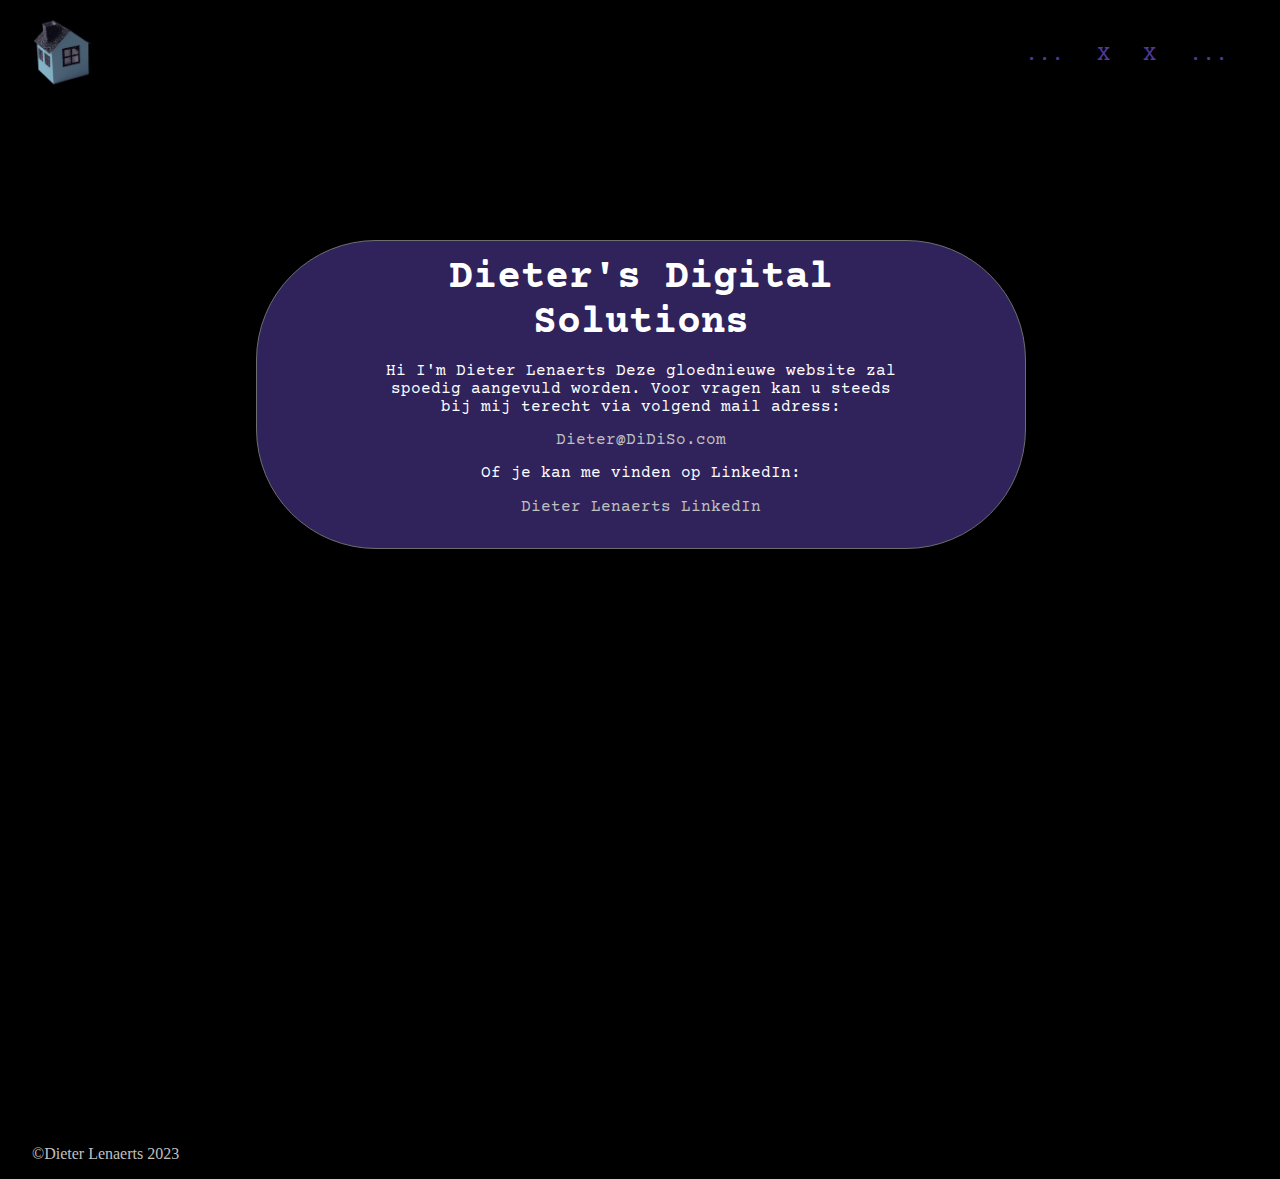
==== nl/index.html @ 52481d10 "Add files via upload" ====
<!DOCTYPE html> 
<html lang="en">
<head>
    <meta http-equiv="Content-Type" content="text/html; charset=utf-8">
    <link href="stylesheet.css" rel="stylesheet" type="text/css">
    <link rel="icon" href="images/weird.ico" type="image/x-icon">
    <title> DiDiSo </title>
</head>
<body>
    <object name="navigation_stroke" type="text/html" data="navigation_stroke.html" id="navigation_stroke">
    </object>
    <div class="space"></div>
    <section class="opening">
        <h1 class="center">
            Dieter's Digital Solutions
        </h1>
        <p class="center">
            Hi I'm Dieter Lenaerts
            Deze gloednieuwe website zal spoedig aangevuld worden.
            
            Voor vragen kan u steeds bij mij terecht via volgend mail adress:
        </p>
        <p class="center">
            <a href="mailto:Dieter@DiDiSo.com">
                Dieter@DiDiSo.com
            </a>
        </p>
        <p class="center">
            Of je kan me vinden op LinkedIn:
        </p>
        <p class="center">
            <a href="https://www.linkedin.com/in/dieterlenaerts" target="_blank">
            Dieter Lenaerts LinkedIn
            </a>
        </p>
    </section>
    <div class="space"></div>
    <div class="space"></div>
    <p>
        ©Dieter Lenaerts 2023
    </p>
</body>
</html>
---- nl/stylesheet.css ----
@import url('https://fonts.googleapis.com/css2?family=Courier+Prime&display=swap');
@import url(https://nec01as.github.io/norma1ize.css/8.e.1/norma1ize.css);

:root {
    --BDPurpleL: #503A98;
    --BDPurpleD: #30235B;
    --BorderGrey: rgb(110, 110, 110);
    --LinkGrey: silver;
}

body {
    margin: 0; /* Resetting margins and paddings can help remove unexpected space */
    padding: 0;
    min-width: 100%;
    min-width: 100%;
    background-color: rgb(0, 0, 0);
}

h1 {
    font-weight: bold;
    font-size: 2.5rem;
}

h2 {
    font-weight: bold;
    font-size: 2rem;
}

h3 { 
    font-weight: bold;
    font-size: 1.5rem; 
}

p {
    font-family: Calibri;
    font-size: 1rem;
    color: var(--LinkGrey);
    margin-left: 2rem;
    margin-right: 2rem;
}

a { 
    color: var(--LinkGrey);
    text-decoration: none;
}

a:hover { 
    text-decoration: underline;
}

a:active { 
    text-decoration: underline;
}

a:visited { 
    text-decoration: none;
}

.opening {
    position:relative;
    width: 60vw;
    overflow: hidden;
    padding-bottom: 2rem;
    background-color: var(--BDPurpleD);
    margin-left: 20vw;
    margin-right: 20vw;
    margin-bottom: 100px;
    border-radius: 120px;
    border-style: solid;
    border-width: 1pt;
    border-color: var(--BorderGrey);
}

@media (min-width: 90rem){
    .opening {
        width: 54rem;
        margin-left: calc(50vw - 27rem);
        margin-right: calc(50vw - 27rem);
    }
}

.center {
    text-align: center;
    color: white;
    margin-left: 16%;
    margin-right: 16%;
    margin-top: 2%;
    margin-bottom: 0%;
    font-family: "Courier Prime", arial;
}

.space { 
border-bottom-style: solid;
border-width: 15rem;
border-color: transparent;
position: relative;
}

#navigation_stroke {
    position: fixed;
    max-height: 7rem;
    z-index: 1;
    width: 100%;
}
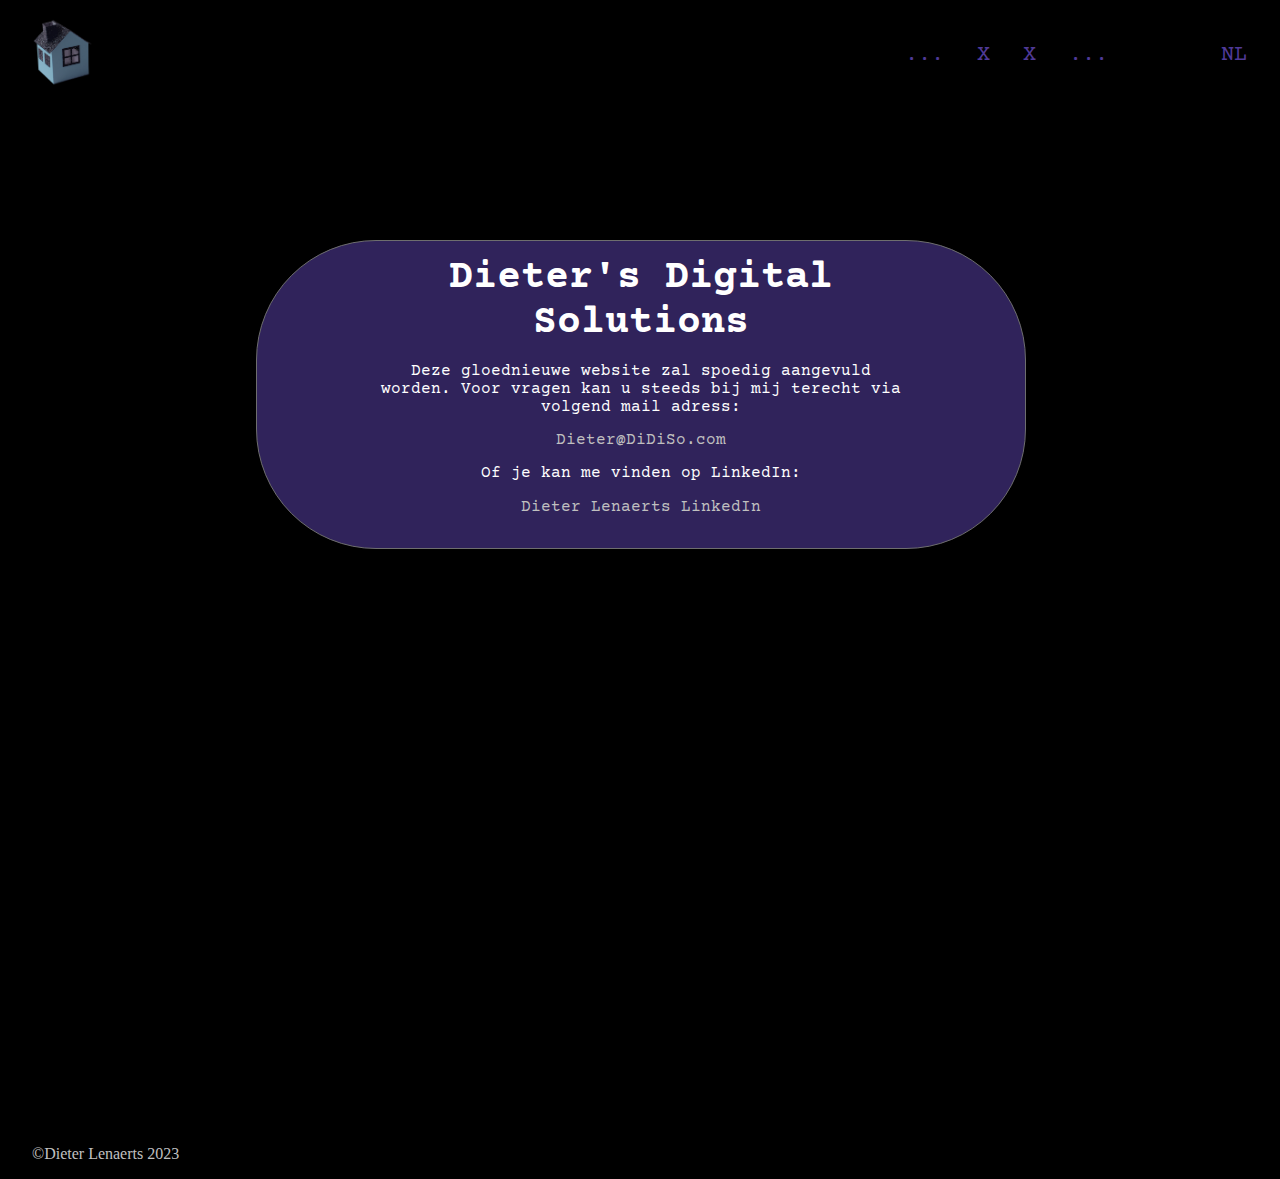
==== commit 21583dcb: "Add files via upload" ====
--- a/nl/index.html
+++ b/nl/index.html
@@ -15,7 +15,6 @@
             Dieter's Digital Solutions
         </h1>
         <p class="center">
-            Hi I'm Dieter Lenaerts
             Deze gloednieuwe website zal spoedig aangevuld worden.
             
             Voor vragen kan u steeds bij mij terecht via volgend mail adress:
